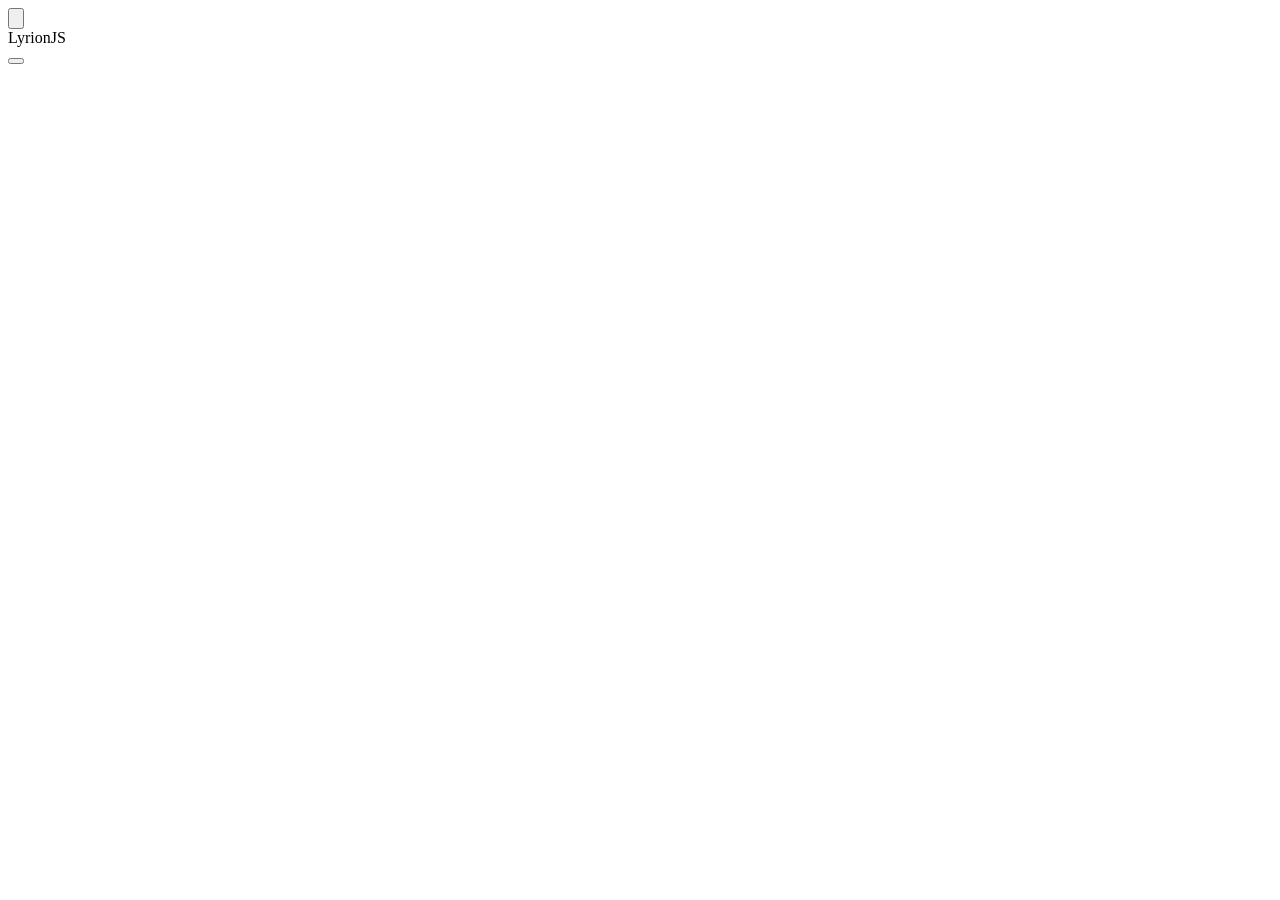
==== src/index.html @ fd8c3654 "LyrionJS v0.2: refactor and review for stability and maintainability Structure - Split the page sour" ====
<!doctype html>
<html lang="en">
<head>
<meta charset="utf-8">
<meta name="viewport" content="width=device-width, initial-scale=1, viewport-fit=cover">
<meta name="color-scheme" content="dark light">
<meta http-equiv="Content-Security-Policy" content="default-src 'self'; script-src 'self' 'unsafe-inline' blob:; style-src 'self' 'unsafe-inline'; img-src 'self' data: blob:; media-src 'self' blob: data:; connect-src 'self' ws: wss: http: https:; worker-src 'self' blob:; object-src 'none'; base-uri 'none'; form-action 'none'">
<meta name="theme-color" content="#0f1115">
<title>LyrionJS</title>
<link rel="icon" href="data:image/svg+xml,%3Csvg xmlns='http://www.w3.org/2000/svg' viewBox='0 0 24 24'%3E%3Ccircle cx='12' cy='12' r='11' fill='%23f2a541'/%3E%3Cpath d='M13 6v7.3a2.5 2.5 0 1 0 1.5 2.2V9h2.5V6z' fill='%231b1406'/%3E%3C/svg%3E">
<style>
/*@@CSS@@*/
</style>
</head>
<body>
<header id="top">
  <button id="menuBtn" class="ib" aria-label="Menu" title="Menu"><svg class="ic" viewBox="0 0 24 24" aria-hidden="true"><path d="M3 18h18v-2H3v2zm0-5h18v-2H3v2zm0-7v2h18V6H3z"/></svg></button>
  <div class="brand"><span class="dot"></span>LyrionJS</div>
  <div id="serverName"></div>
  <div id="localBadge" class="badge off"></div>
  <div class="spacer"></div>
  <button id="playerBtn" aria-label="Choose a player"></button>
</header>
<nav id="nav" aria-label="Main"></nav>
<div id="scrim"></div>
<main id="view"></main>
<footer id="bar" aria-label="Player controls"></footer>
<div id="sheet" hidden></div>
<button id="unlock" hidden>Click to enable sound in this browser</button>
<div id="conn" hidden role="status"></div>
<div id="toast" role="status" aria-live="polite"></div>
<audio id="lj-audio" playsinline hidden></audio>
<script id="lj-worklet">
/*@@WORKLET@@*/
</script>
<script id="lj-lib">
/*@@LIB@@*/
</script>
<script id="lj-app">
/*@@APP@@*/
</script>
</body>
</html>
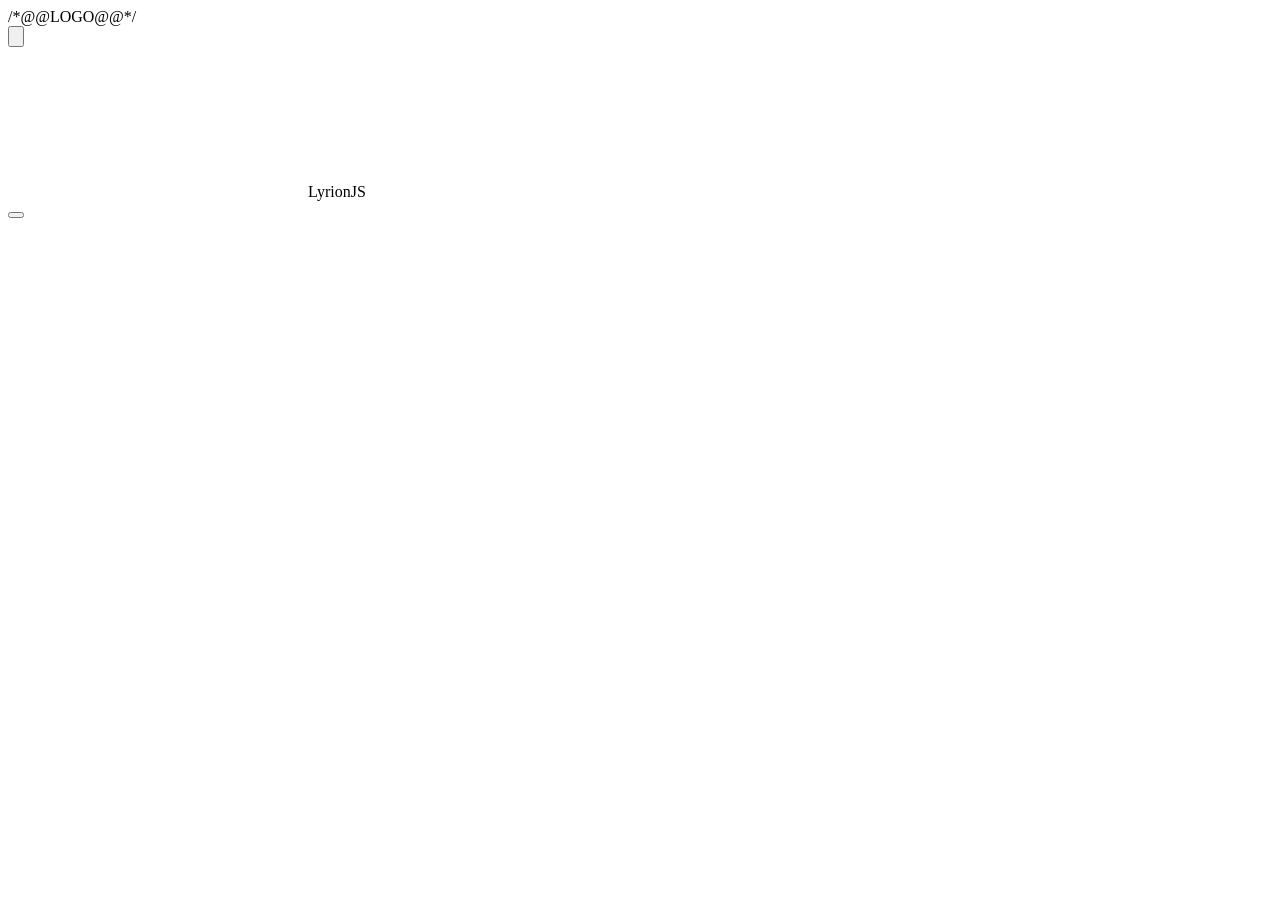
==== commit 4392a9e7: "LyrionJS 0.2.5: the logo in the page The LyrionJS logo (assets/icon.svg) is inlined once by build.py" ====
--- a/src/index.html
+++ b/src/index.html
@@ -7,15 +7,17 @@
 <meta http-equiv="Content-Security-Policy" content="default-src 'self'; script-src 'self' 'unsafe-inline' blob:; style-src 'self' 'unsafe-inline'; img-src 'self' data: blob:; media-src 'self' blob: data:; connect-src 'self' ws: wss: http: https:; worker-src 'self' blob:; object-src 'none'; base-uri 'none'; form-action 'none'">
 <meta name="theme-color" content="#0f1115">
 <title>LyrionJS</title>
-<link rel="icon" href="data:image/svg+xml,%3Csvg xmlns='http://www.w3.org/2000/svg' viewBox='0 0 24 24'%3E%3Ccircle cx='12' cy='12' r='11' fill='%23f2a541'/%3E%3Cpath d='M13 6v7.3a2.5 2.5 0 1 0 1.5 2.2V9h2.5V6z' fill='%231b1406'/%3E%3C/svg%3E">
+<link rel="icon" href="@@LOGO_URI@@">
+<link rel="apple-touch-icon" href="/plugins/LyrionJS/html/images/apple-touch-icon.png">
 <style>
 /*@@CSS@@*/
 </style>
 </head>
 <body>
+/*@@LOGO@@*/
 <header id="top">
   <button id="menuBtn" class="ib" aria-label="Menu" title="Menu"><svg class="ic" viewBox="0 0 24 24" aria-hidden="true"><path d="M3 18h18v-2H3v2zm0-5h18v-2H3v2zm0-7v2h18V6H3z"/></svg></button>
-  <div class="brand"><span class="dot"></span>LyrionJS</div>
+  <div class="brand"><svg class="brand-logo" aria-hidden="true"><use href="#lj-logo"/></svg>LyrionJS</div>
   <div id="serverName"></div>
   <div id="localBadge" class="badge off"></div>
   <div class="spacer"></div>
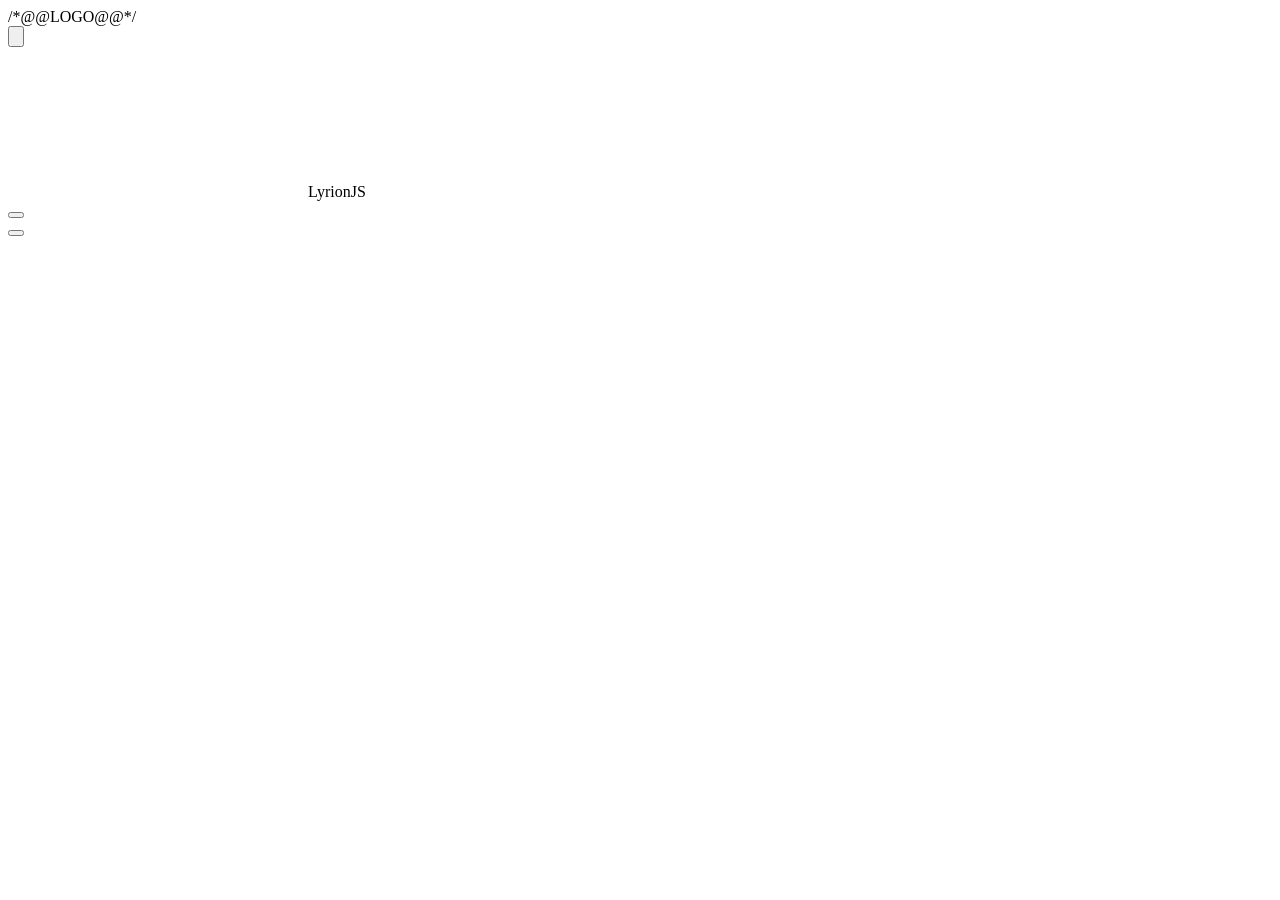
==== commit 1d0209d1: "LyrionJS 0.2.7: second review for stability, reliability and maintainability Plugin - The server's D" ====
--- a/src/index.html
+++ b/src/index.html
@@ -16,10 +16,10 @@
 <body>
 /*@@LOGO@@*/
 <header id="top">
-  <button id="menuBtn" class="ib" aria-label="Menu" title="Menu"><svg class="ic" viewBox="0 0 24 24" aria-hidden="true"><path d="M3 18h18v-2H3v2zm0-5h18v-2H3v2zm0-7v2h18V6H3z"/></svg></button>
+  <button id="menuBtn" class="ib" aria-label="Menu" title="Menu" aria-expanded="false" aria-controls="nav"><svg class="ic" viewBox="0 0 24 24" aria-hidden="true"><path d="M3 18h18v-2H3v2zm0-5h18v-2H3v2zm0-7v2h18V6H3z"/></svg></button>
   <div class="brand"><svg class="brand-logo" aria-hidden="true"><use href="#lj-logo"/></svg>LyrionJS</div>
   <div id="serverName"></div>
-  <div id="localBadge" class="badge off"></div>
+  <button id="localBadge" class="badge off" type="button" title="Rename this player"></button>
   <div class="spacer"></div>
   <button id="playerBtn" aria-label="Choose a player"></button>
 </header>
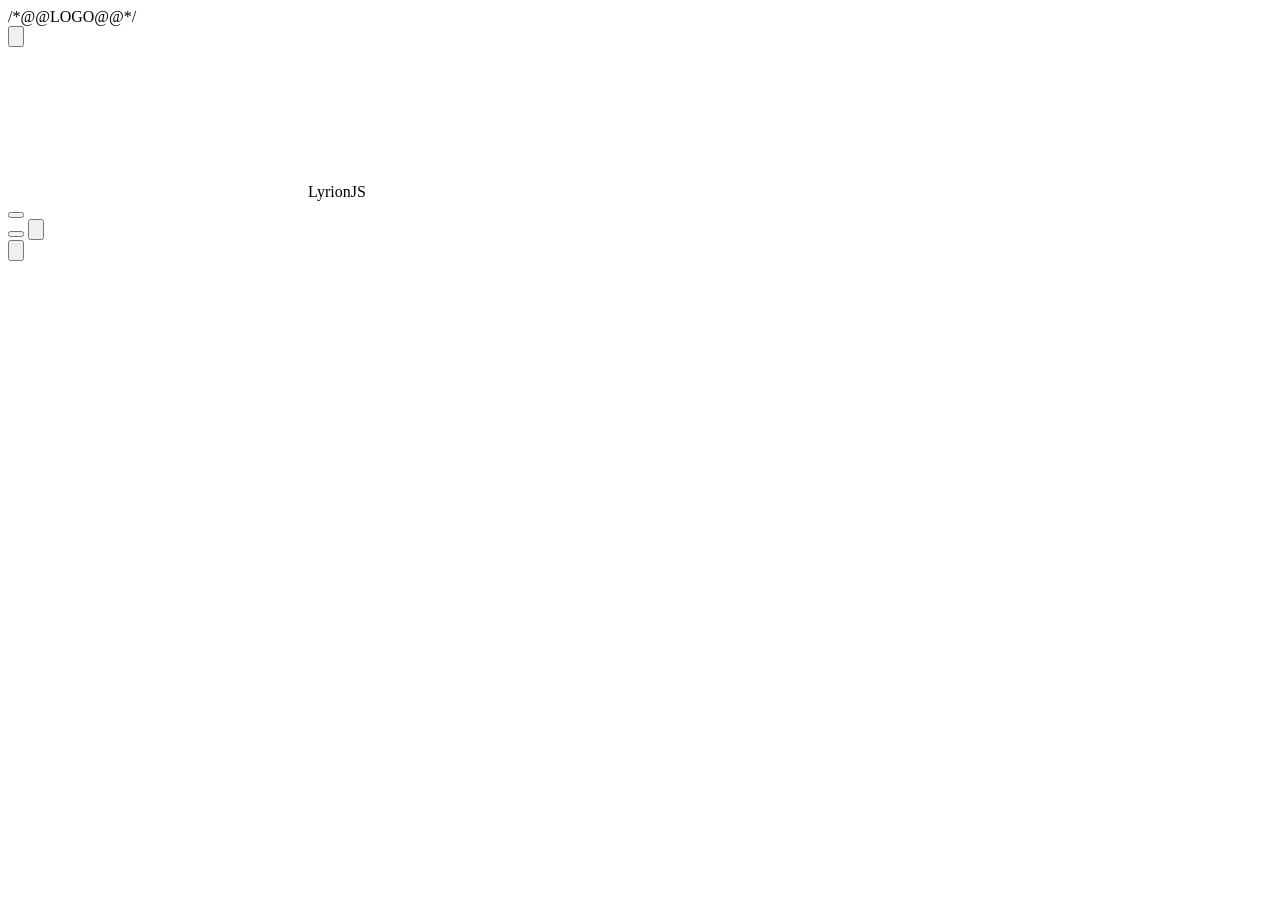
==== commit 604d4124: "A Material skin, and full-screen now playing in it Settings › Appearance › Skin offers a look like L" ====
--- a/src/index.html
+++ b/src/index.html
@@ -21,12 +21,16 @@
   <div id="serverName"></div>
   <button id="localBadge" class="badge off" type="button" title="Rename this player"></button>
   <div class="spacer"></div>
+  <div id="topVol"></div>
   <button id="playerBtn" aria-label="Choose a player"></button>
+  <button id="sideBtn" class="ib" aria-label="Show the queue" title="Show the queue" aria-pressed="false" aria-controls="side"><svg class="ic" viewBox="0 0 24 24" aria-hidden="true"><path d="M15 6H3v2h12V6zm0 4H3v2h12v-2zM3 16h8v-2H3v2zM17 6v8.18c-.31-.11-.65-.18-1-.18-1.66 0-3 1.34-3 3s1.34 3 3 3 3-1.34 3-3V8h3V6h-5z"/></svg></button>
 </header>
 <nav id="nav" aria-label="Main"></nav>
 <div id="scrim"></div>
 <main id="view"></main>
+<aside id="side" aria-label="Queue" hidden></aside>
 <footer id="bar" aria-label="Player controls"></footer>
+<button id="fab" aria-label="Search" title="Search"><svg class="ic" viewBox="0 0 24 24" aria-hidden="true"><path d="M15.5 14h-.79l-.28-.27A6.47 6.47 0 0 0 16 9.5 6.5 6.5 0 1 0 9.5 16c1.61 0 3.09-.59 4.23-1.57l.27.28v.79l5 4.99L20.49 19l-4.99-5zm-6 0C7.01 14 5 11.99 5 9.5S7.01 5 9.5 5 14 7.01 14 9.5 11.99 14 9.5 14z"/></svg></button>
 <div id="sheet" hidden></div>
 <button id="unlock" hidden>Click to enable sound in this browser</button>
 <div id="conn" hidden role="status"></div>
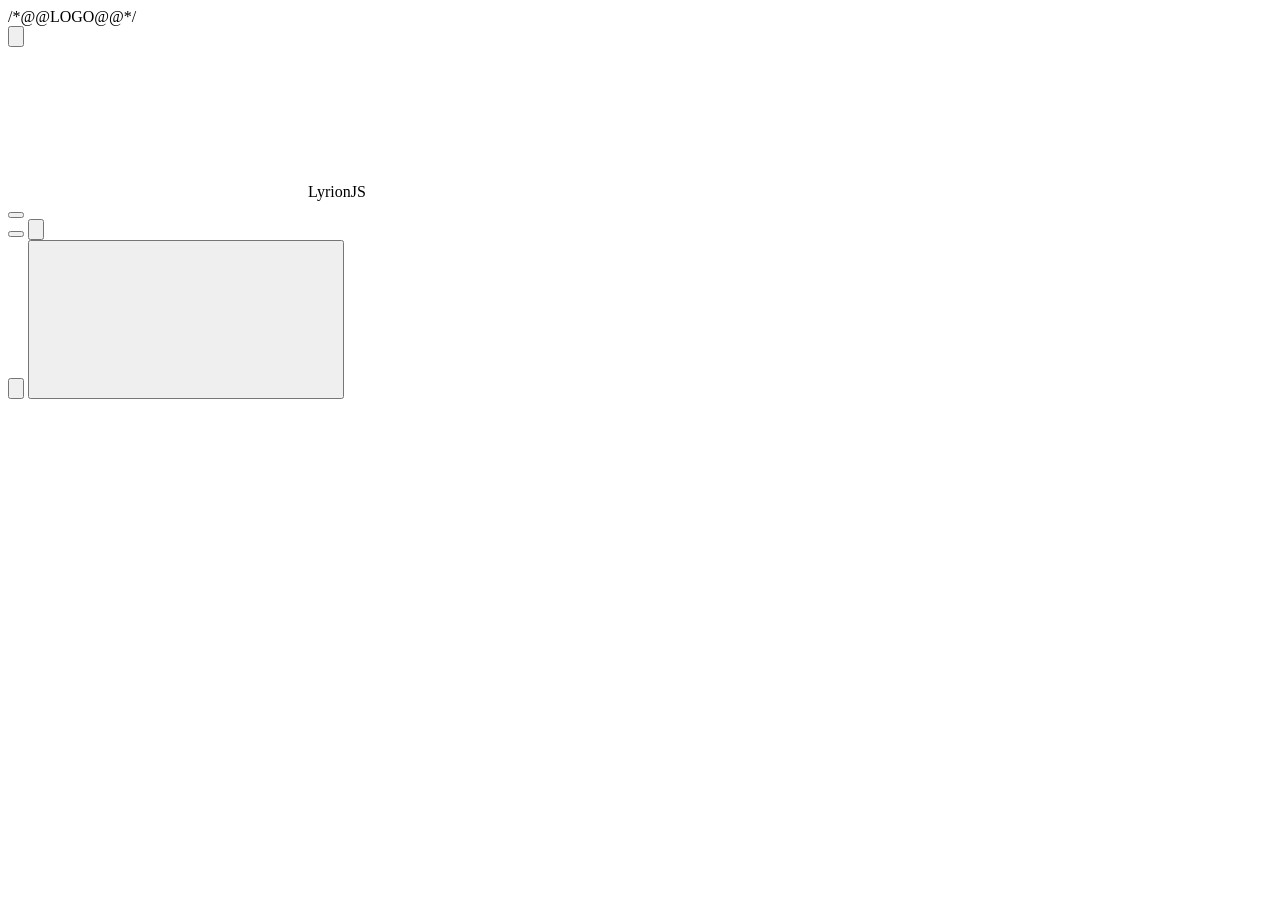
==== commit d1c68874: "Show an LMS web skin itself, with this browser still the player Settings › Skin now also lists the w" ====
--- a/src/index.html
+++ b/src/index.html
@@ -31,9 +31,11 @@
 <aside id="side" aria-label="Queue" hidden></aside>
 <footer id="bar" aria-label="Player controls"></footer>
 <button id="fab" aria-label="Search" title="Search"><svg class="ic" viewBox="0 0 24 24" aria-hidden="true"><path d="M15.5 14h-.79l-.28-.27A6.47 6.47 0 0 0 16 9.5 6.5 6.5 0 1 0 9.5 16c1.61 0 3.09-.59 4.23-1.57l.27.28v.79l5 4.99L20.49 19l-4.99-5zm-6 0C7.01 14 5 11.99 5 9.5S7.01 5 9.5 5 14 7.01 14 9.5 11.99 14 9.5 14z"/></svg></button>
+<button id="hostBtn" aria-label="LyrionJS" title="LyrionJS"><svg aria-hidden="true"><use href="#lj-logo"/></svg></button>
 <div id="sheet" hidden></div>
 <button id="unlock" hidden>Click to enable sound in this browser</button>
 <div id="conn" hidden role="status"></div>
+<button id="update" hidden>A new version of LyrionJS is ready — reload</button>
 <div id="toast" role="status" aria-live="polite"></div>
 <audio id="lj-audio" playsinline hidden></audio>
 <script id="lj-worklet">
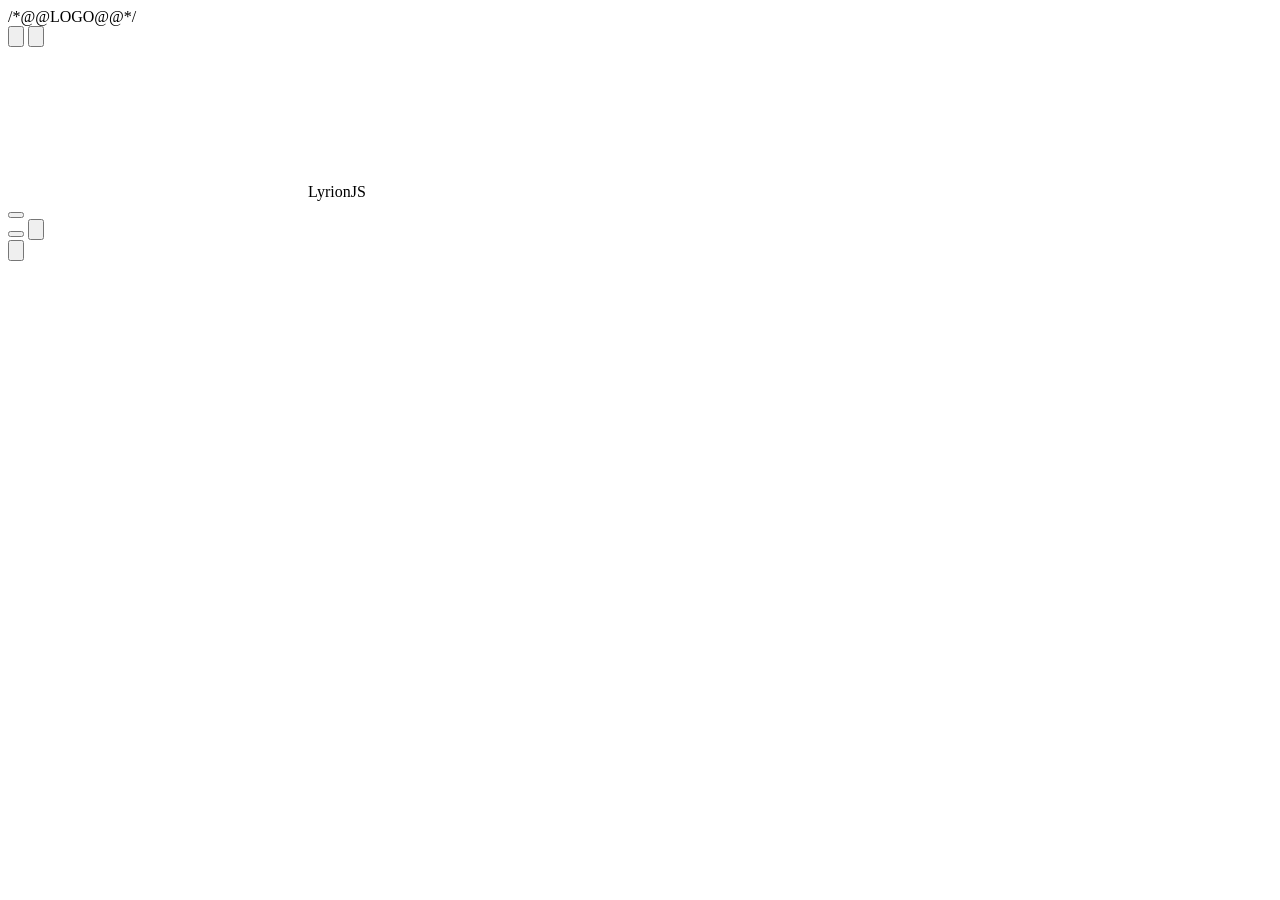
==== commit 0c94ef30: "LMS skin: its own LyrionJS links lead to LyrionJS, with a way back The edge tab is gone. Material's " ====
--- a/src/index.html
+++ b/src/index.html
@@ -17,6 +17,7 @@
 /*@@LOGO@@*/
 <header id="top">
   <button id="menuBtn" class="ib" aria-label="Menu" title="Menu" aria-expanded="false" aria-controls="nav"><svg class="ic" viewBox="0 0 24 24" aria-hidden="true"><path d="M3 18h18v-2H3v2zm0-5h18v-2H3v2zm0-7v2h18V6H3z"/></svg></button>
+  <button id="skinBtn" title="Back to the skin"><svg class="ic" viewBox="0 0 24 24" aria-hidden="true"><path d="M20 11H7.83l5.59-5.59L12 4l-8 8 8 8 1.41-1.41L7.83 13H20v-2z"/></svg><span></span></button>
   <div class="brand"><svg class="brand-logo" aria-hidden="true"><use href="#lj-logo"/></svg>LyrionJS</div>
   <div id="serverName"></div>
   <button id="localBadge" class="badge off" type="button" title="Rename this player"></button>
@@ -31,7 +32,6 @@
 <aside id="side" aria-label="Queue" hidden></aside>
 <footer id="bar" aria-label="Player controls"></footer>
 <button id="fab" aria-label="Search" title="Search"><svg class="ic" viewBox="0 0 24 24" aria-hidden="true"><path d="M15.5 14h-.79l-.28-.27A6.47 6.47 0 0 0 16 9.5 6.5 6.5 0 1 0 9.5 16c1.61 0 3.09-.59 4.23-1.57l.27.28v.79l5 4.99L20.49 19l-4.99-5zm-6 0C7.01 14 5 11.99 5 9.5S7.01 5 9.5 5 14 7.01 14 9.5 11.99 14 9.5 14z"/></svg></button>
-<button id="hostBtn" aria-label="LyrionJS" title="LyrionJS"><svg aria-hidden="true"><use href="#lj-logo"/></svg></button>
 <div id="sheet" hidden></div>
 <button id="unlock" hidden>Click to enable sound in this browser</button>
 <div id="conn" hidden role="status"></div>
